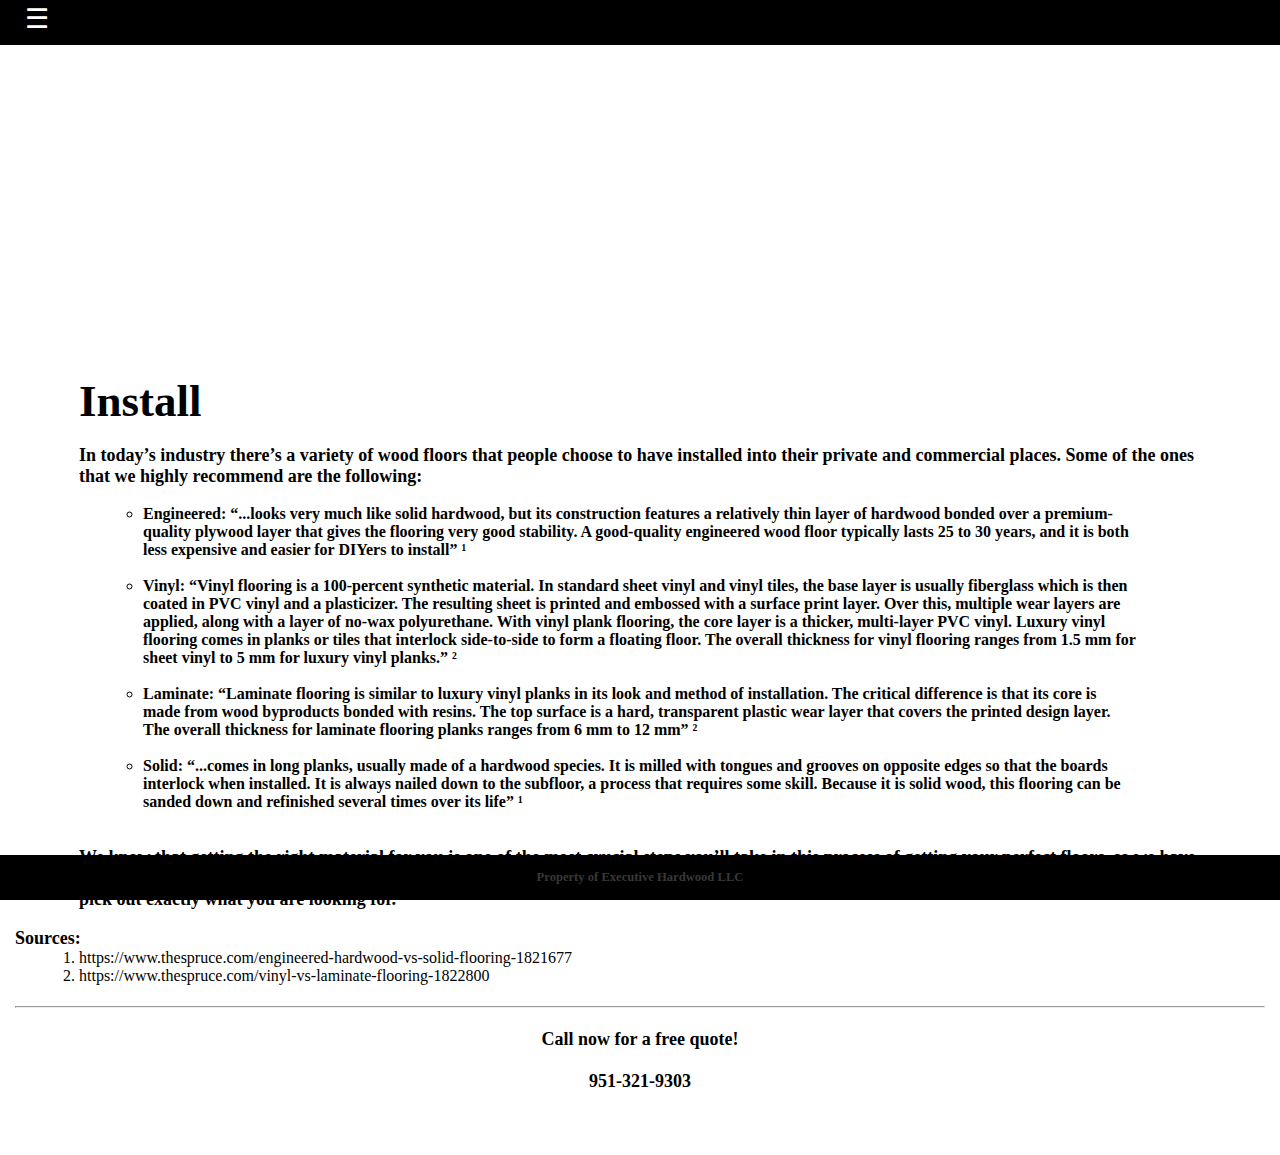
==== install.html @ 9b0c8632 "Add files via upload" ====
<!DOCTYPE html>

<head>
    <link rel="stylesheet" href="styles.css">
    <title>Executive Hardwood AZ</title>
    <meta name="viewport" content="width=device-width, initial-scale=1.0">
</head>

<body>
    <div class="col-12 header">
        <div class="col-4 headleft">
                <ul>
                  <li class="testDrop">
                    <div class="dropdown">
                      <button id="myBtn" class="dropbtn">&#9776;</button>
                      <div id="myDropdown" class="dropdown-content">
                        <h1><a href="index.html">HOME</a></h1>
                        <hr>
                        <h1><a href="install.html">INSTALL</a></h1>
                        <hr>
                        <h1><a href="repair.html">REPAIR</a></h1>
                        <hr>
                        <h1><a href="cleaning.html">CLEANING</a></h1>
                        <hr>
                        <h1><a href="sandFinish.html">SAND AND FINISH</a></h1>
                        <hr>
                        <h1><a href="customWork.html">CUSTOM WORK</a></h1>
                        <!--<hr>
                        <h1><a href="testimonials.html">TESTIMONIALS</a></h1>
                        <hr>-->
                      </div>
                    </div>
                  </li>
                </ul>
        </div>
        <div class="col-4 headMid">

        </div>
        <div class="col-4 headRight">

        </div>
    </div>

    <br>
    <br>
    <br>

    <div class="col-12 infoContent">
        <div class="contentBanner installBanner">

        </div>
        <div class="contentText">
            <br>
            <br>
            <h1>Install</h1>
            <br>
            <h2>In today’s industry there’s a variety of wood floors that people choose to have installed into their private and commercial places. Some of the ones that we highly recommend are the following:</h2>
            <br>
            <ul style="list-style-type: circle; font-weight: bold; margin: 0vw 5vw;">
              <li>Engineered: “...looks very much like solid hardwood, but its construction features a relatively thin layer of hardwood bonded over a premium-quality plywood layer that gives the flooring very good stability. A good-quality engineered wood floor typically lasts 25 to 30 years, and it is both less expensive and easier for DIYers to install” ¹ </li>
                <br>
              <li>Vinyl: “Vinyl flooring is a 100-percent synthetic material. In standard sheet vinyl and vinyl tiles, the base layer is usually fiberglass which is then coated in PVC vinyl and a plasticizer. The resulting sheet is printed and embossed with a surface print layer. Over this, multiple wear layers are applied, along with a layer of no-wax polyurethane. With vinyl plank flooring, the core layer is a thicker, multi-layer PVC vinyl. Luxury vinyl flooring comes in planks or tiles that interlock side-to-side to form a floating floor. The overall thickness for vinyl flooring ranges from 1.5 mm for sheet vinyl to 5 mm for luxury vinyl planks.” ²</li>
                <br>
              <li>Laminate: “Laminate flooring is similar to luxury vinyl planks in its look and method of installation. The critical difference is that its core is made from wood byproducts bonded with resins. The top surface is a hard, transparent plastic wear layer that covers the printed design layer. The overall thickness for laminate flooring planks ranges from 6 mm to 12 mm” ²</li>
                <br>
              <li>Solid: “...comes in long planks, usually made of a hardwood species. It is milled with tongues and grooves on opposite edges so that the boards interlock when installed. It is always nailed down to the subfloor, a process that requires some skill. Because it is solid wood, this flooring can be sanded down and refinished several times over its life” ¹</li>
                <br>
            </ul>
            <br>
            <h2>We know that getting the right material for you is one of the most crucial steps you’ll take in this process of getting your perfect floors, so we have a variety of floor materials that you can choose from to get exactly what you are looking for. Plus with our 15 years of experience we can help you pick out exactly what you are looking for.</h2>
        </div>
        <div>
          <br>
          <h2>Sources:</h2>
          <ol style=" margin: 0vw 5vw;">
            <li>https://www.thespruce.com/engineered-hardwood-vs-solid-flooring-1821677</li>
            <li>https://www.thespruce.com/vinyl-vs-laminate-flooring-1822800</li>
          </ol>
        </div>
        <div class="contact">
            <br>  
            <hr>
            <br>
            <h2>Call now for a free quote!</h2>
            <br>
            <h2>951-321-9303</h2>
            <br>
            <br>
            <br>
        </div>
    </div>

    <div class="col-12 footer">
        <h1>Property of Executive Hardwood LLC</h1>
    </div>
</body>

<script>
    // Get the button, and when the user clicks on it, execute myFunction
    document.getElementById("myBtn").onclick = function() {myFunction()};
  
  /* myFunction toggles between adding and removing the show class, which is used to hide and show the dropdown content */
    function myFunction() {
      document.getElementById("myDropdown").classList.toggle("show");
    }
  
    //https://www.w3schools.com/howto/howto_js_dropdown.asp
    //https://www.w3schools.com/jsref/tryit.asp?filename=tryjsref_onclick_dropdown
    window.onclick = function(event) {
    if (!event.target.matches('.dropbtn')) {
      var dropdowns = document.getElementsByClassName("dropdown-content");
      var i;
      for (i = 0; i < dropdowns.length; i++) {
        var openDropdown = dropdowns[i];
        if (openDropdown.classList.contains('show')) {
          openDropdown.classList.remove('show');
        }
      }
    }
  }
  </script>

</html>
---- styles.css ----
* {
    box-sizing: border-box;
    margin: 0px;
    padding: 0px;
    /*list-style-type: none;*/
}

[class*="col-"] {
    float: left;
    padding: 15px;
    /*border: 1px red solid;*/
}

.col-1 {width: 8.33%;}
.col-2 {width: 16.66%;}
.col-3 {width: 25%;}
.col-4 {width: 33.33%;}
.col-5 {width: 41.66%;}
.col-6 {width: 50%;}
.col-7 {width: 58.33%;}
.col-8 {width: 66.66%;}
.col-9 {width: 75%;}
.col-10 {width: 83.33%;}
.col-11 {width: 91.66%;}
.col-12 {width: 100%;}
.col-42 {width: 350%;}

html {
    font-family: "Times New Roman", Times, serif;
}

.header {
    background-color: black;
    height: 5vh;
    padding: 0px;
    position: fixed;
}

.headMid {
    background-image: url(images/ExecutiveHardwoodLogo.png);
    background-repeat: no-repeat;
    background-size: contain;
    background-position: center;
    height: 5vh;
}

.footer {
    background-color: black;
    height: 5vh;
    text-align: center;
    font-size: 0.7vh;
    color: rgb(56, 56, 56);
    position: fixed;
    bottom: 0px;
}

.content {
    height: 100vh;
    background-image: url(images/Repairs.JPEG);
    background-repeat: no-repeat;
    background-size: cover;
    text-align: center;
    color: white;
    text-shadow: 2px 2px 5px black;
}

.content h1 {
    font-size: 7vh;
}

.content a {
    font-size: 4vh;
    color: white;
}

.content span {
    font-size: 4vh;
}

.infoContent {
    height: 90vh;
}

.infoContent h1 {
    font-size: 5vh;
}

.infoContent h2 {
    font-size: 2vh;
}

.contentBanner {
    height: 30vh;
    /*background-image: url(images/Repairs.JPEG);*/
    background-repeat: no-repeat;
    background-size: cover;
    text-align: center;
    color: white;
    text-shadow: 2px 2px 5px black;
}

.contentText {
    margin: 0vw 5vw;
}

.contact {
    text-align: center;
    font-size: 2vh;
    /*transform: translateY(33vh);*/
    z-index:0;
}

.dropdown-content {
    display: none;
    position: absolute;
    min-width: 160px;
    overflow: auto;
    transform: translate(-15px, -6px);
    height: 90vh;
    width: 45vw;
    font-size: 1.5vh;
    z-index: 10;
    background-color: rgb(255, 255, 255);
    box-shadow: 3px 5px 25px 10px black;
  }
  
  .dropdown-content a {
    padding: 10px 10px;
    margin: 0px 20px;
    text-decoration: none;
    color: rgb(15, 15, 15);
  }
  
  .dropbtn {
    background-color: rgba(0,0,0,0);
    border: none;
    color: white;
    padding: 1px 10px;
    text-align: center;
    text-decoration: none;
    display: inline-block;
    font-size: 3vh;
    transform: translateY(-13px);
  }
  
  .show {display:block;}

  .cleaningBanner {background-image: url(images/cleaningBannerDesktop.png);}
  .customWorkBanner {background-image: url(images/CustomWorkBannerDesktop.png);}
  .installBanner {background-image: url(images/InstallBannerDesktop.png);}
  .repairBanner {background-image: url(images/repairsBannerDesktop.png);}
  .sandFinishBanner {background-image: url(images/sandFinishBannerDesktop.png);}
  .testimonialsBanner {background-image: url(images/);}

  @media screen and (max-width: 800px){
    .dropdown-content {
        width: 100vw;
        transform: translate(-15px, -11px);
        height: 40vh;
    }
    .cleaningBanner {background-image: url(images/cleaningBanner.png);}
    .customWorkBanner {background-image: url(images/CustomWorkBanner.png);}
    .installBanner {background-image: url(images/InstallBanner.png);}
    .repairBanner {background-image: url(images/repairsBanner.png);}
    .sandFinishBanner {background-image: url(images/SandBanner.png);}
    .testimonialsBanner {background-image: url(images/);}
  }
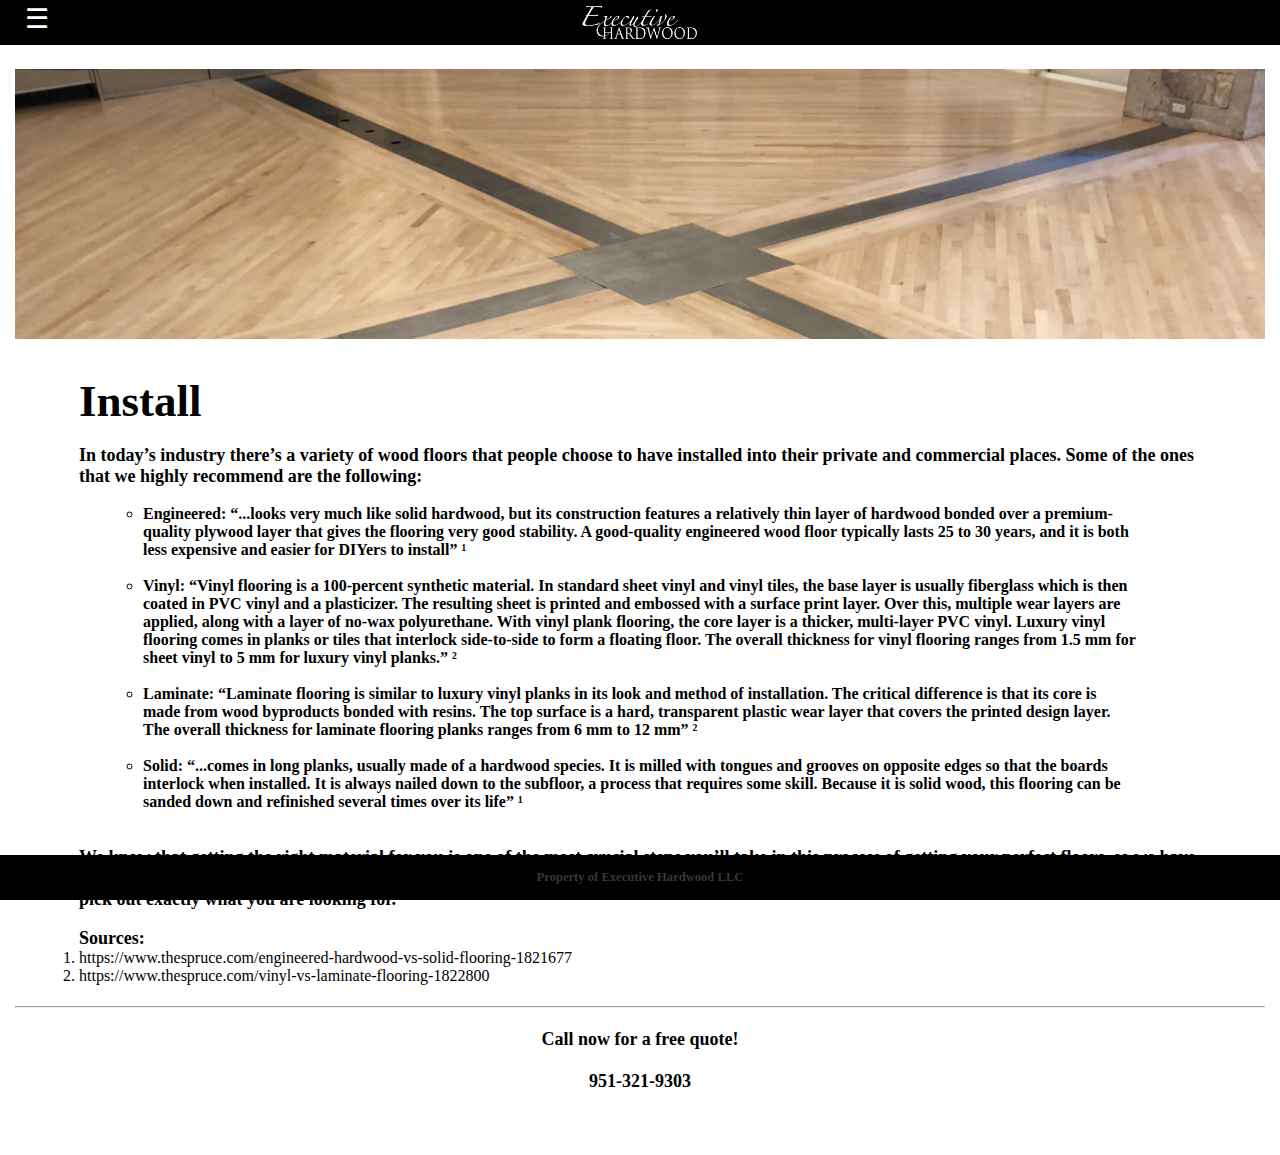
==== commit 5d1cb1ea: "Update install.html" ====
--- a/install.html
+++ b/install.html
@@ -71,7 +71,7 @@
         </div>
         <div>
           <br>
-          <h2>Sources:</h2>
+          <h2 style=" margin: 0vw 5vw;">Sources:</h2>
           <ol style=" margin: 0vw 5vw;">
             <li>https://www.thespruce.com/engineered-hardwood-vs-solid-flooring-1821677</li>
             <li>https://www.thespruce.com/vinyl-vs-laminate-flooring-1822800</li>
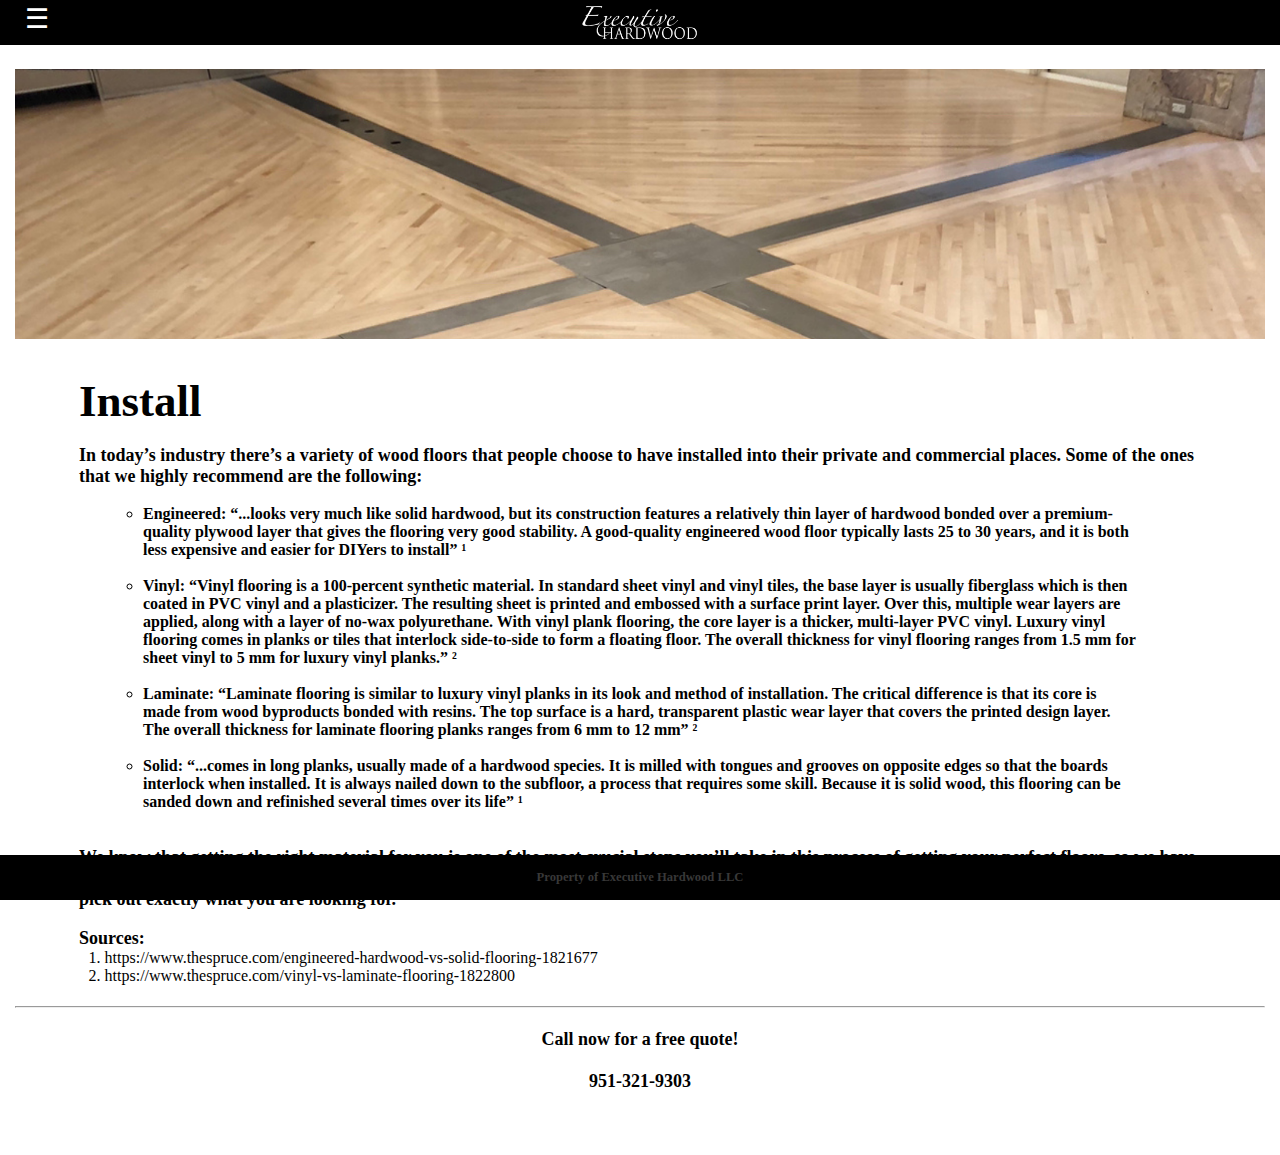
==== commit 512914f8: "Update install.html" ====
--- a/install.html
+++ b/install.html
@@ -72,7 +72,7 @@
         <div>
           <br>
           <h2 style=" margin: 0vw 5vw;">Sources:</h2>
-          <ol style=" margin: 0vw 5vw;">
+          <ol style=" margin: 0vw 7vw;">
             <li>https://www.thespruce.com/engineered-hardwood-vs-solid-flooring-1821677</li>
             <li>https://www.thespruce.com/vinyl-vs-laminate-flooring-1822800</li>
           </ol>
